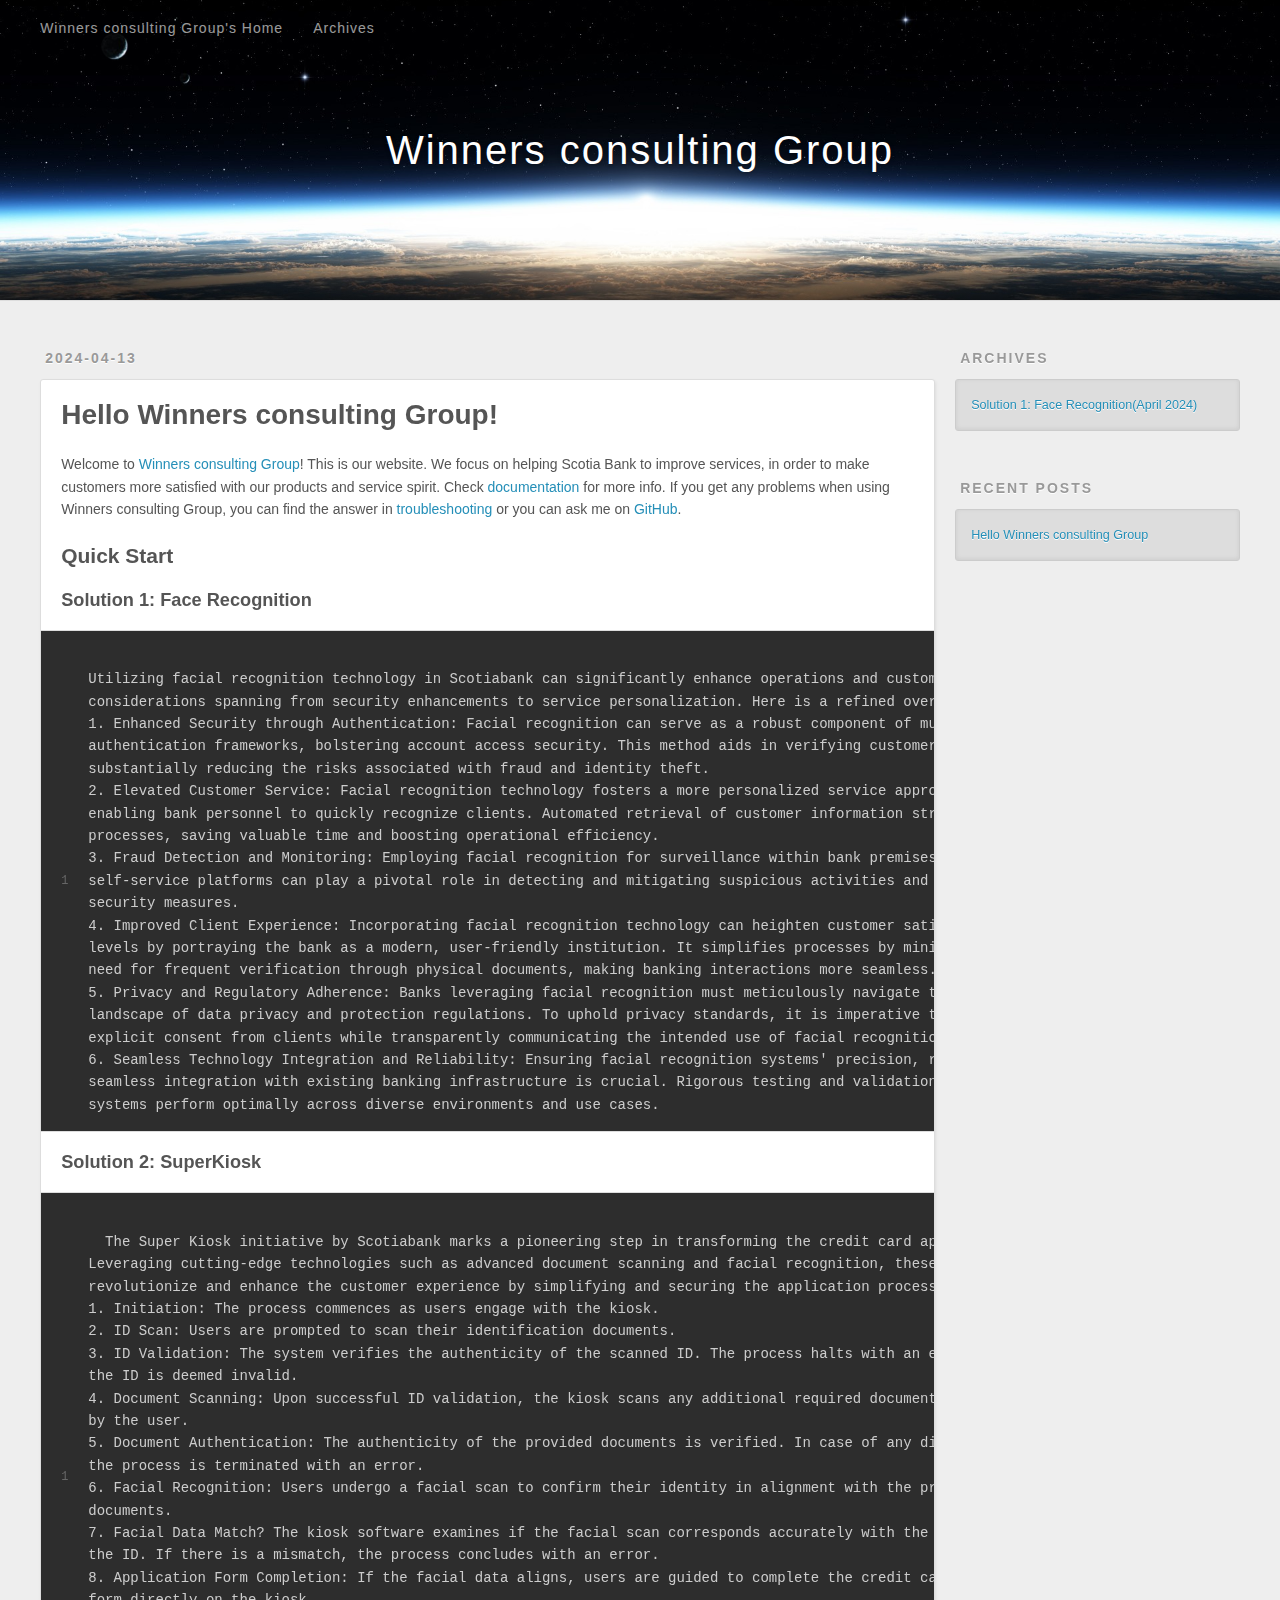
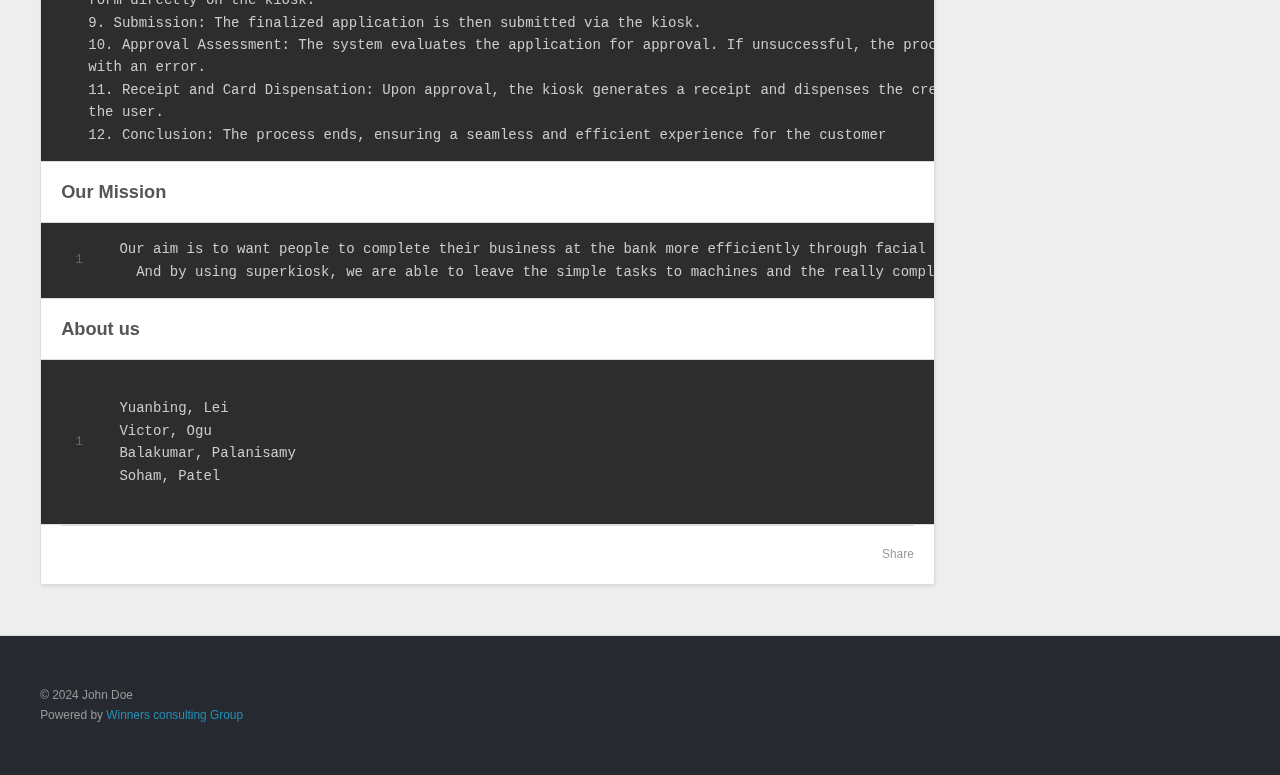
==== index.html @ 5eefa01f "Update index.html" ====
<!DOCTYPE html>
<html>
<head>
  <meta charset="utf-8">
  
  
  <title>Winners consulting Group</title>
  <meta name="viewport" content="width=device-width, initial-scale=1, shrink-to-fit=no">
  <meta property="og:type" content="website">
<meta property="og:title" content="Winners consulting Group">
<meta property="og:url" content="http://example.com/index.html">
<meta property="og:site_name" content="Winners consulting Group">
<meta property="og:locale" content="en_US">
<meta property="article:author" content="John Doe">
<meta name="twitter:card" content="summary">
  
    <link rel="alternate" href="/atom.xml" title="Winners consulting Group" type="application/atom+xml">
  
  
    <link rel="shortcut icon" href="/favicon.png">
  
  
  
<link rel="stylesheet" href="/css/style.css">

  
    
<link rel="stylesheet" href="/fancybox/jquery.fancybox.min.css">

  
  
<meta name="generator" content="Winners consulting Group 7.1.1"></head>

<body>
  <div id="container">
    <div id="wrap">
      <header id="header">
  <div id="banner"></div>
  <div id="header-outer" class="outer">
    <div id="header-title" class="inner">
      <h1 id="logo-wrap">
        <a href="/" id="logo">Winners consulting Group</a>
      </h1>
      
    </div>
    <div id="header-inner" class="inner">
      <nav id="main-nav">
        <a id="main-nav-toggle" class="nav-icon"><span class="fa fa-bars"></span></a>
        
          <a class="main-nav-link" href="/">Winners consulting Group's Home</a>
        
          <a class="main-nav-link" href="/archives">Archives</a>
        
      </nav>
      <nav id="sub-nav">
        
        
          <a class="nav-icon" href="/atom.xml" title="RSS Feed"><span class="fa fa-rss"></span></a>
        
        <a class="nav-icon nav-search-btn" title="Search"><span class="fa fa-search"></span></a>
      </nav>
      <div id="search-form-wrap">
        <form action="//google.com/search" method="get" accept-charset="UTF-8" class="search-form"><input type="search" name="q" class="search-form-input" placeholder="Search"><button type="submit" class="search-form-submit">&#xF002;</button><input type="hidden" name="sitesearch" value="http://example.com"></form>
      </div>
    </div>
  </div>
</header>

      <div class="outer">
        <section id="main">
  
    <article id="post-hello-world" class="h-entry article article-type-post" itemprop="blogPost" itemscope itemtype="https://schema.org/BlogPosting">
  <div class="article-meta">
    <a href="/2024/04/13/hello-world/" class="article-date">
  <time class="dt-published" datetime="2024-04-13T17:22:20.834Z" itemprop="datePublished">2024-04-13</time>
</a>
    
  </div>
  <div class="article-inner">
    
    
      <header class="article-header">
        
  
    <h1 itemprop="name">
      <a class="p-name article-title" href="/2024/04/13/hello-world/">Hello Winners consulting Group!</a>
    </h1>
  

      </header>
    
    <div class="e-content article-entry" itemprop="articleBody">
      
        <p>Welcome to <a target="_blank" rel="noopener" href="https://Winners consulting Group.io/">Winners consulting Group</a>! This is our website. We focus on helping Scotia Bank to improve services, 
          in order to make customers more satisfied with our products and service spirit. Check 
          <a target="_blank" rel="noopener" href="https://Winners consulting Group.io/docs/">documentation</a> for more info. If you get any problems when using Winners consulting Group, you can find the answer in 
          <a target="_blank" rel="noopener" href="https://Winners consulting Group.io/docs/troubleshooting.html">troubleshooting</a> or you can ask me on 
          <a target="_blank" rel="noopener" href="https://github.com/Winners consulting Groupjs/Winners consulting Group/issues">GitHub</a>.</p>
<h2 id="Quick-Start"><a href="#Quick-Start" class="headerlink" title="Quick Start"></a>Quick Start</h2><h3 id="Create-a-new-post"><a href="#Create-a-new-post" class="headerlink" title="Create a new post">
  
</a>Solution 1: Face Recognition </h3><figure class="highlight bash"><table><tr><td class="gutter"><pre><span class="line">1</span><br></pre></td><td class="code"><pre><span class="line">
Utilizing facial recognition technology in Scotiabank can significantly enhance operations and customer experience, with
considerations spanning from security enhancements to service personalization. Here is a refined overview:
1. Enhanced Security through Authentication: Facial recognition can serve as a robust component of multi-factor
authentication frameworks, bolstering account access security. This method aids in verifying customer identities,
substantially reducing the risks associated with fraud and identity theft.
2. Elevated Customer Service: Facial recognition technology fosters a more personalized service approach by
enabling bank personnel to quickly recognize clients. Automated retrieval of customer information streamlines
processes, saving valuable time and boosting operational efficiency.
3. Fraud Detection and Monitoring: Employing facial recognition for surveillance within bank premises or across
self-service platforms can play a pivotal role in detecting and mitigating suspicious activities and enhancing
security measures.
4. Improved Client Experience: Incorporating facial recognition technology can heighten customer satisfaction
levels by portraying the bank as a modern, user-friendly institution. It simplifies processes by minimizing the
need for frequent verification through physical documents, making banking interactions more seamless.
5. Privacy and Regulatory Adherence: Banks leveraging facial recognition must meticulously navigate the complex
landscape of data privacy and protection regulations. To uphold privacy standards, it is imperative to secure
explicit consent from clients while transparently communicating the intended use of facial recognition data.
6. Seamless Technology Integration and Reliability: Ensuring facial recognition systems' precision, reliability, and
seamless integration with existing banking infrastructure is crucial. Rigorous testing and validation ensure these
systems perform optimally across diverse environments and use cases. <span class="string"></span></span><br></pre></td></tr></table></figure>


      

 <!-- <p>More info: <a target="_blank" rel="noopener" href="https://Winners consulting Group.io/docs/writing.html">Writing</a></p> -->
      
<h3 id="Run-server"><a href="#Run-server" class="headerlink" title="Run server"></a>Solution 2: SuperKiosk </h3><figure class="highlight bash"><table><tr><td class="gutter"><pre><span class="line">1</span><br></pre></td><td class="code"><pre>
  
  <span class="line">The Super Kiosk initiative by Scotiabank marks a pioneering step in transforming the credit card application process.
Leveraging cutting-edge technologies such as advanced document scanning and facial recognition, these kiosks aim to
revolutionize and enhance the customer experience by simplifying and securing the application process.
1. Initiation: The process commences as users engage with the kiosk.
2. ID Scan: Users are prompted to scan their identification documents.
3. ID Validation: The system verifies the authenticity of the scanned ID. The process halts with an error message if
the ID is deemed invalid.
4. Document Scanning: Upon successful ID validation, the kiosk scans any additional required documents provided
by the user.
5. Document Authentication: The authenticity of the provided documents is verified. In case of any discrepancies,
the process is terminated with an error.
6. Facial Recognition: Users undergo a facial scan to confirm their identity in alignment with the provided ID
documents.
7. Facial Data Match? The kiosk software examines if the facial scan corresponds accurately with the facial data on
the ID. If there is a mismatch, the process concludes with an error.
8. Application Form Completion: If the facial data aligns, users are guided to complete the credit card application
form directly on the kiosk.
9. Submission: The finalized application is then submitted via the kiosk.
10. Approval Assessment: The system evaluates the application for approval. If unsuccessful, the process terminates
with an error.
11. Receipt and Card Dispensation: Upon approval, the kiosk generates a receipt and dispenses the credit card to
the user.
12. Conclusion: The process ends, ensuring a seamless and efficient experience for the customer</span><br></pre></td></tr></table></figure>


 <!-- <p>More info: <a target="_blank" rel="noopener" href="https://Winners consulting Group.io/docs/server.html">Server</a></p> -->

      
<h3 id="Generate-static-files"><a href="#Generate-static-files" class="headerlink" title="Generate static files"></a>Our Mission</h3><figure class="highlight bash"><table><tr><td class="gutter"><pre>
  <span class="line">1</span><br></pre></td><td class="code"><pre>
  <span class="line">Our aim is to want people to complete their business at the bank more efficiently through facial recognition and reduce unnecessary proof time. 
    And by using superkiosk, we are able to leave the simple tasks to machines and the really complex or more important tasks to people.</span><br></pre></td></tr></table></figure>


 <!-- <p>More info: <a target="_blank" rel="noopener" href="https://Winners consulting Group.io/docs/generating.html">Generating</a></p> -->

      
<h3 id="Deploy-to-remote-sites"><a href="#Deploy-to-remote-sites" class="headerlink" title="Deploy to remote sites"></a>About us</h3><figure class="highlight bash"><table><tr><td class="gutter"><pre>
  <span class="line">1</span><br></pre></td><td class="code"><pre><span class="line">
  Yuanbing, Lei 
  Victor, Ogu
  Balakumar, Palanisamy
  Soham, Patel
</span><br></pre></td></tr></table></figure>



       <!-- <p>More info: <a target="_blank" rel="noopener" href="https://Winners consulting Group.io/docs/one-command-deployment.html">Deployment</a></p> -->

      
    </div>
    <footer class="article-footer">
      <a data-url="http://example.com/2024/04/13/hello-world/" data-id="cluyd8ok40000fgc9hwor9ohj" data-title="Hello Winners" class="article-share-link"><span class="fa fa-share">Share</span></a>
      
      
      
    </footer>
  </div>
  
</article>



  


</section>
        
          <aside id="sidebar">
  
    

  
    

  
    
  
    
  <div class="widget-wrap">
    <h3 class="widget-title">Archives</h3>
    <div class="widget">
      <ul class="archive-list"><li class="archive-list-item"><a class="archive-list-link" href="/archives/2024/04/">Solution 1: Face Recognition(April 2024)</a></li></ul>
    </div>
  </div>


  
    
  <div class="widget-wrap">
    <h3 class="widget-title">Recent Posts</h3>
    <div class="widget">
      <ul>
        
          <li>
            <a href="/2024/04/13/hello-world/">Hello Winners consulting Group</a>
          </li>
        
      </ul>
    </div>
  </div>

  
</aside>
        
      </div>
      <footer id="footer">
  
  <div class="outer">
    <div id="footer-info" class="inner">
      
      &copy; 2024 John Doe<br>
      Powered by <a href="https://Winners consulting Group.io/" target="_blank">Winners consulting Group</a>
    </div>
  </div>
</footer>

    </div>
    <nav id="mobile-nav">
  
    <a href="/" class="mobile-nav-link">Winners consulting Group's Home</a>
  
    <a href="/archives" class="mobile-nav-link">Archives</a>
  
</nav>
    


<script src="/js/jquery-3.6.4.min.js"></script>



  
<script src="/fancybox/jquery.fancybox.min.js"></script>




<script src="/js/script.js"></script>





  </div>
</body>
</html>
---- css/style.css ----
body {
  width: 100%;
}
body:before,
body:after {
  content: "";
  display: table;
}
body:after {
  clear: both;
}
html,
body,
div,
span,
applet,
object,
iframe,
h1,
h2,
h3,
h4,
h5,
h6,
p,
blockquote,
pre,
a,
abbr,
acronym,
address,
big,
cite,
code,
del,
dfn,
em,
img,
ins,
kbd,
q,
s,
samp,
small,
strike,
strong,
sub,
sup,
tt,
var,
dl,
dt,
dd,
ol,
ul,
li,
fieldset,
form,
label,
legend,
table,
caption,
tbody,
tfoot,
thead,
tr,
th,
td {
  margin: 0;
  padding: 0;
  border: 0;
  outline: 0;
  font-weight: inherit;
  font-style: inherit;
  font-family: inherit;
  font-size: 100%;
  vertical-align: baseline;
}
body {
  line-height: 1;
  color: #000;
  background: #fff;
}
ol,
ul {
  list-style: none;
}
table {
  border-collapse: separate;
  border-spacing: 0;
  vertical-align: middle;
}
caption,
th,
td {
  text-align: left;
  font-weight: normal;
  vertical-align: middle;
}
a img {
  border: none;
}
input,
button {
  margin: 0;
  padding: 0;
}
input::-moz-focus-inner,
button::-moz-focus-inner {
  border: 0;
  padding: 0;
}
html,
body,
#container {
  height: 100%;
}
body {
  background: #eee;
  font: 14px -apple-system, BlinkMacSystemFont, "Segoe UI", "Roboto", "Oxygen", "Ubuntu", "Cantarell", "Fira Sans", "Droid Sans", "Helvetica Neue", sans-serif;
  -webkit-text-size-adjust: 100%;
}
.outer {
  max-width: 1220px;
  margin: 0 auto;
  padding: 0 20px;
}
.outer:before,
.outer:after {
  content: "";
  display: table;
}
.outer:after {
  clear: both;
}
.inner {
  display: inline;
  float: left;
  width: 98.33333333333333%;
  margin: 0 0.833333333333333%;
}
.left,
.alignleft {
  float: left;
}
.right,
.alignright {
  float: right;
}
.clear {
  clear: both;
}
#container {
  position: relative;
}
.mobile-nav-on {
  overflow: hidden;
}
#wrap {
  height: 100%;
  width: 100%;
  position: absolute;
  top: 0;
  left: 0;
  -webkit-transition: 0.2s ease-out;
  -moz-transition: 0.2s ease-out;
  -ms-transition: 0.2s ease-out;
  transition: 0.2s ease-out;
  z-index: 1;
  background: #eee;
}
.mobile-nav-on #wrap {
  left: 280px;
}
@media screen and (min-width: 768px) {
  #main {
    display: inline;
    float: left;
    width: 73.33333333333333%;
    margin: 0 0.833333333333333%;
  }
}
.article-date,
.article-category-link,
.archive-year,
.widget-title {
  text-decoration: none;
  text-transform: uppercase;
  letter-spacing: 2px;
  color: #999;
  margin-bottom: 1em;
  margin-left: 5px;
  line-height: 1em;
  text-shadow: 0 1px #fff;
  font-weight: bold;
}
.article-inner,
.archive-article-inner {
  background: #fff;
  -webkit-box-shadow: 1px 2px 3px #ddd;
  box-shadow: 1px 2px 3px #ddd;
  border: 1px solid #ddd;
  border-radius: 3px;
}
.article-entry h1,
.widget h1 {
  font-size: 2em;
}
.article-entry h2,
.widget h2 {
  font-size: 1.5em;
}
.article-entry h3,
.widget h3 {
  font-size: 1.3em;
}
.article-entry h4,
.widget h4 {
  font-size: 1.2em;
}
.article-entry h5,
.widget h5 {
  font-size: 1em;
}
.article-entry h6,
.widget h6 {
  font-size: 1em;
  color: #999;
}
.article-entry hr,
.widget hr {
  border: 1px dashed #ddd;
}
.article-entry strong,
.widget strong {
  font-weight: bold;
}
.article-entry em,
.widget em,
.article-entry cite,
.widget cite {
  font-style: italic;
}
.article-entry sup,
.widget sup,
.article-entry sub,
.widget sub {
  font-size: 0.75em;
  line-height: 0;
  position: relative;
  vertical-align: baseline;
}
.article-entry sup,
.widget sup {
  top: -0.5em;
}
.article-entry sub,
.widget sub {
  bottom: -0.2em;
}
.article-entry small,
.widget small {
  font-size: 0.85em;
}
.article-entry acronym,
.widget acronym,
.article-entry abbr,
.widget abbr {
  border-bottom: 1px dotted;
}
.article-entry ul,
.widget ul,
.article-entry ol,
.widget ol,
.article-entry dl,
.widget dl {
  margin: 0 20px;
  line-height: 1.6em;
}
.article-entry ul ul,
.widget ul ul,
.article-entry ol ul,
.widget ol ul,
.article-entry ul ol,
.widget ul ol,
.article-entry ol ol,
.widget ol ol {
  margin-top: 0;
  margin-bottom: 0;
}
.article-entry ul,
.widget ul {
  list-style: disc;
}
.article-entry ol,
.widget ol {
  list-style: decimal;
}
.article-entry dt,
.widget dt {
  font-weight: bold;
}
#header {
  height: 300px;
  position: relative;
  border-bottom: 1px solid #ddd;
}
#header:before,
#header:after {
  content: "";
  position: absolute;
  left: 0;
  right: 0;
  height: 40px;
}
#header:before {
  top: 0;
  background: -webkit-linear-gradient(rgba(0,0,0,0.2), transparent);
  background: -moz-linear-gradient(rgba(0,0,0,0.2), transparent);
  background: -ms-linear-gradient(rgba(0,0,0,0.2), transparent);
  background: linear-gradient(rgba(0,0,0,0.2), transparent);
}
#header:after {
  bottom: 0;
  background: -webkit-linear-gradient(transparent, rgba(0,0,0,0.2));
  background: -moz-linear-gradient(transparent, rgba(0,0,0,0.2));
  background: -ms-linear-gradient(transparent, rgba(0,0,0,0.2));
  background: linear-gradient(transparent, rgba(0,0,0,0.2));
}
#header-outer {
  height: 100%;
  position: relative;
}
#header-inner {
  position: relative;
  overflow: hidden;
}
#banner {
  position: absolute;
  top: 0;
  left: 0;
  width: 100%;
  height: 100%;
  background: url("images/banner.jpg") center #000;
  background-size: cover;
  z-index: -1;
}
#header-title {
  text-align: center;
  height: 40px;
  position: absolute;
  top: 50%;
  left: 0;
  margin-top: -20px;
}
#logo,
#subtitle {
  text-decoration: none;
  color: #fff;
  font-weight: 300;
  text-shadow: 0 1px 4px rgba(0,0,0,0.3);
}
#logo {
  font-size: 40px;
  line-height: 40px;
  letter-spacing: 2px;
}
#subtitle {
  font-size: 16px;
  line-height: 16px;
  letter-spacing: 1px;
}
#subtitle-wrap {
  margin-top: 16px;
}
#main-nav {
  float: left;
  margin-left: -15px;
}
.nav-icon,
.main-nav-link {
  float: left;
  color: #fff;
  opacity: 0.6;
  text-decoration: none;
  text-shadow: 0 1px rgba(0,0,0,0.2);
  -webkit-transition: opacity 0.2s;
  -moz-transition: opacity 0.2s;
  -ms-transition: opacity 0.2s;
  transition: opacity 0.2s;
  display: block;
  padding: 20px 15px;
}
.nav-icon:hover,
.main-nav-link:hover {
  opacity: 1;
}
.nav-icon {
  text-align: center;
  font-size: 14px;
  width: 14px;
  height: 14px;
  padding: 20px 15px;
  position: relative;
  cursor: pointer;
}
.main-nav-link {
  font-weight: 300;
  letter-spacing: 1px;
}
@media screen and (max-width: 479px) {
  .main-nav-link {
    display: none;
  }
}
#main-nav-toggle {
  display: none;
}
@media screen and (max-width: 479px) {
  #main-nav-toggle {
    display: block;
  }
}
#sub-nav {
  float: right;
  margin-right: -15px;
}
#search-form-wrap {
  position: absolute;
  top: 15px;
  width: 150px;
  height: 30px;
  right: -150px;
  opacity: 0;
  -webkit-transition: 0.2s ease-out;
  -moz-transition: 0.2s ease-out;
  -ms-transition: 0.2s ease-out;
  transition: 0.2s ease-out;
}
#search-form-wrap.on {
  opacity: 1;
  right: 0;
}
@media screen and (max-width: 479px) {
  #search-form-wrap {
    width: 100%;
    right: -100%;
  }
}
.search-form {
  position: absolute;
  top: 0;
  left: 0;
  right: 0;
  background: #fff;
  padding: 5px 15px;
  border-radius: 15px;
  -webkit-box-shadow: 0 0 10px rgba(0,0,0,0.3);
  box-shadow: 0 0 10px rgba(0,0,0,0.3);
}
.search-form-input {
  border: none;
  background: none;
  color: #555;
  width: 100%;
  font: 13px -apple-system, BlinkMacSystemFont, "Segoe UI", "Roboto", "Oxygen", "Ubuntu", "Cantarell", "Fira Sans", "Droid Sans", "Helvetica Neue", sans-serif;
  outline: none;
}
.search-form-input::-webkit-search-results-decoration,
.search-form-input::-webkit-search-cancel-button {
  -webkit-appearance: none;
}
.search-form-submit {
  position: absolute;
  top: 50%;
  right: 10px;
  margin-top: -7px;
  font: 13px ForkAwesome;
  border: none;
  background: none;
  color: #bbb;
  cursor: pointer;
}
.search-form-submit:hover,
.search-form-submit:focus {
  color: #777;
}
.article {
  margin: 50px 0;
}
.article-inner {
  overflow: hidden;
}
.article-meta:before,
.article-meta:after {
  content: "";
  display: table;
}
.article-meta:after {
  clear: both;
}
.article-date {
  float: left;
}
.article-category {
  float: left;
  line-height: 1em;
  color: #ccc;
  text-shadow: 0 1px #fff;
  margin-left: 8px;
}
.article-category:before {
  content: "\2022";
}
.article-category-link {
  margin: 0 12px 1em;
}
.article-header {
  padding: 20px 20px 0;
}
.article-title {
  text-decoration: none;
  font-size: 2em;
  font-weight: bold;
  color: #555;
  line-height: 1.1em;
  -webkit-transition: color 0.2s;
  -moz-transition: color 0.2s;
  -ms-transition: color 0.2s;
  transition: color 0.2s;
}
a.article-title:hover {
  color: #258fb8;
}
.article-entry {
  color: #555;
  padding: 0 20px;
}
.article-entry:before,
.article-entry:after {
  content: "";
  display: table;
}
.article-entry:after {
  clear: both;
}
.article-entry p,
.article-entry table {
  line-height: 1.6em;
  margin: 1.6em 0;
}
.article-entry h1,
.article-entry h2,
.article-entry h3,
.article-entry h4,
.article-entry h5,
.article-entry h6 {
  font-weight: bold;
}
.article-entry h1,
.article-entry h2,
.article-entry h3,
.article-entry h4,
.article-entry h5,
.article-entry h6 {
  line-height: 1.1em;
  margin: 1.1em 0;
}
.article-entry a {
  color: #258fb8;
  text-decoration: none;
}
.article-entry a:hover {
  text-decoration: underline;
}
.article-entry ul,
.article-entry ol,
.article-entry dl {
  margin-top: 1.6em;
  margin-bottom: 1.6em;
}
.article-entry img,
.article-entry video {
  max-width: 100%;
  height: auto;
  display: block;
  margin: auto;
}
.article-entry iframe {
  border: none;
}
.article-entry table {
  width: 100%;
  border-collapse: collapse;
  border-spacing: 0;
}
.article-entry th {
  font-weight: bold;
  border-bottom: 3px solid #ddd;
  padding-bottom: 0.5em;
}
.article-entry td {
  border-bottom: 1px solid #ddd;
  padding: 10px 0;
}
.article-entry blockquote {
  font-family: Georgia, "Times New Roman", serif;
  margin: 1.6em 20px;
  text-align: center;
}
.article-entry blockquote footer {
  font-size: 14px;
  margin: 1.6em 0;
  font-family: -apple-system, BlinkMacSystemFont, "Segoe UI", "Roboto", "Oxygen", "Ubuntu", "Cantarell", "Fira Sans", "Droid Sans", "Helvetica Neue", sans-serif;
}
.article-entry blockquote footer cite:before {
  content: "—";
  padding: 0 0.5em;
}
.article-entry .pullquote {
  text-align: left;
  width: 45%;
  margin: 0;
}
.article-entry .pullquote.left {
  margin-left: 0.5em;
  margin-right: 1em;
}
.article-entry .pullquote.right {
  margin-right: 0.5em;
  margin-left: 1em;
}
.article-entry .caption {
  color: #999;
  display: block;
  font-size: 0.9em;
  margin-top: 0.5em;
  position: relative;
  text-align: center;
}
.article-entry .video-container {
  position: relative;
  padding-top: 56.25%;
  height: 0;
  overflow: hidden;
}
.article-entry .video-container iframe,
.article-entry .video-container object,
.article-entry .video-container embed {
  position: absolute;
  top: 0;
  left: 0;
  width: 100%;
  height: 100%;
  margin-top: 0;
}
.article-more-link a {
  display: inline-block;
  line-height: 1em;
  padding: 6px 15px;
  border-radius: 15px;
  background: #eee;
  color: #999;
  text-shadow: 0 1px #fff;
  text-decoration: none;
}
.article-more-link a:hover {
  background: #258fb8;
  color: #fff;
  text-decoration: none;
  text-shadow: 0 1px #1e7293;
}
.article-footer {
  font-size: 0.85em;
  line-height: 1.6em;
  border-top: 1px solid #ddd;
  padding-top: 1.6em;
  margin: 0 20px 20px;
}
.article-footer:before,
.article-footer:after {
  content: "";
  display: table;
}
.article-footer:after {
  clear: both;
}
.article-footer a {
  color: #999;
  text-decoration: none;
}
.article-footer a:hover {
  color: #555;
}
.article-tag-list-item {
  float: left;
  margin-right: 10px;
}
.article-tag-list-link:before {
  content: "#";
}
.article-comment-link {
  float: right;
}
.article-comment-link:before {
  padding-right: 8px;
}
.article-share-link {
  cursor: pointer;
  float: right;
  margin-left: 20px;
}
.article-share-link:before {
  padding-right: 6px;
}
#article-nav {
  position: relative;
}
#article-nav:before,
#article-nav:after {
  content: "";
  display: table;
}
#article-nav:after {
  clear: both;
}
@media screen and (min-width: 768px) {
  #article-nav {
    margin: 50px 0;
  }
  #article-nav:before {
    width: 8px;
    height: 8px;
    position: absolute;
    top: 50%;
    left: 50%;
    margin-top: -4px;
    margin-left: -4px;
    content: "";
    border-radius: 50%;
    background: #ddd;
    -webkit-box-shadow: 0 1px 2px #fff;
    box-shadow: 0 1px 2px #fff;
  }
}
.article-nav-link-wrap {
  text-decoration: none;
  text-shadow: 0 1px #fff;
  color: #999;
  -webkit-box-sizing: border-box;
  -moz-box-sizing: border-box;
  box-sizing: border-box;
  margin-top: 50px;
  text-align: center;
  display: block;
}
.article-nav-link-wrap:hover {
  color: #555;
}
@media screen and (min-width: 768px) {
  .article-nav-link-wrap {
    width: 50%;
    margin-top: 0;
  }
}
@media screen and (min-width: 768px) {
  #article-nav-newer {
    float: left;
    text-align: right;
    padding-right: 20px;
  }
}
@media screen and (min-width: 768px) {
  #article-nav-older {
    float: right;
    text-align: left;
    padding-left: 20px;
  }
}
.article-nav-caption {
  text-transform: uppercase;
  letter-spacing: 2px;
  color: #ddd;
  line-height: 1em;
  font-weight: bold;
}
#article-nav-newer .article-nav-caption {
  margin-right: -2px;
}
.article-nav-title {
  font-size: 0.85em;
  line-height: 1.6em;
  margin-top: 0.5em;
}
.article-share-box {
  position: absolute;
  display: none;
  background: #fff;
  -webkit-box-shadow: 1px 2px 10px rgba(0,0,0,0.2);
  box-shadow: 1px 2px 10px rgba(0,0,0,0.2);
  border-radius: 3px;
  margin-left: -145px;
  overflow: hidden;
  z-index: 1;
}
.article-share-box.on {
  display: block;
}
.article-share-input {
  width: 100%;
  background: none;
  -webkit-box-sizing: border-box;
  -moz-box-sizing: border-box;
  box-sizing: border-box;
  font: 14px -apple-system, BlinkMacSystemFont, "Segoe UI", "Roboto", "Oxygen", "Ubuntu", "Cantarell", "Fira Sans", "Droid Sans", "Helvetica Neue", sans-serif;
  padding: 0 15px;
  color: #555;
  outline: none;
  border: 1px solid #ddd;
  border-radius: 3px 3px 0 0;
  height: 36px;
  line-height: 36px;
}
.article-share-links {
  background: #eee;
}
.article-share-links:before,
.article-share-links:after {
  content: "";
  display: table;
}
.article-share-links:after {
  clear: both;
}
.article-share-twitter,
.article-share-facebook,
.article-share-pinterest,
.article-share-linkedin {
  width: 50px;
  height: 36px;
  display: block;
  float: left;
  position: relative;
  color: #999;
  text-shadow: 0 1px #fff;
}
.article-share-twitter:before,
.article-share-facebook:before,
.article-share-pinterest:before,
.article-share-linkedin:before {
  font-size: 20px;
  width: 20px;
  height: 20px;
  position: absolute;
  top: 50%;
  left: 50%;
  margin-top: -10px;
  margin-left: -10px;
  text-align: center;
}
.article-share-twitter:hover,
.article-share-facebook:hover,
.article-share-pinterest:hover,
.article-share-linkedin:hover {
  color: #fff;
}
.article-share-twitter:hover {
  background: #00aced;
  text-shadow: 0 1px #008abe;
}
.article-share-facebook:hover {
  background: #3b5998;
  text-shadow: 0 1px #2f477a;
}
.article-share-pinterest:hover {
  background: #cb2027;
  text-shadow: 0 1px #a21a1f;
}
.article-share-linkedin:hover {
  background: #0077b5;
  text-shadow: 0 1px #005f91;
}
.article-gallery {
  background: #000;
  position: relative;
}
.article-gallery-photos {
  position: relative;
  overflow: hidden;
}
.article-gallery-img {
  display: none;
  max-width: 100%;
}
.article-gallery-img:first-child {
  display: block;
}
.article-gallery-img.loaded {
  position: absolute;
  display: block;
}
.article-gallery-img img {
  display: block;
  max-width: 100%;
  margin: 0 auto;
}
#comments {
  background: #fff;
  -webkit-box-shadow: 1px 2px 3px #ddd;
  box-shadow: 1px 2px 3px #ddd;
  padding: 20px;
  border: 1px solid #ddd;
  border-radius: 3px;
  margin: 50px 0;
}
#comments a {
  color: #258fb8;
}
.archives-wrap {
  margin: 50px 0;
}
.archives:before,
.archives:after {
  content: "";
  display: table;
}
.archives:after {
  clear: both;
}
.archive-year-wrap {
  margin-bottom: 1em;
}
.archives {
  -webkit-column-gap: 10px;
  -moz-column-gap: 10px;
  column-gap: 10px;
}
@media screen and (min-width: 480px) and (max-width: 767px) {
  .archives {
    -webkit-column-count: 2;
    -moz-column-count: 2;
    column-count: 2;
  }
}
@media screen and (min-width: 768px) {
  .archives {
    -webkit-column-count: 3;
    -moz-column-count: 3;
    column-count: 3;
  }
}
.archive-article {
  -webkit-column-break-inside: avoid;
  page-break-inside: avoid;
  overflow: hidden;
  break-inside: avoid-column;
}
.archive-article-inner {
  padding: 10px;
  margin-bottom: 15px;
}
.archive-article-title {
  text-decoration: none;
  font-weight: bold;
  color: #555;
  -webkit-transition: color 0.2s;
  -moz-transition: color 0.2s;
  -ms-transition: color 0.2s;
  transition: color 0.2s;
  line-height: 1.6em;
}
.archive-article-title:hover {
  color: #258fb8;
}
.archive-article-footer {
  margin-top: 1em;
}
.archive-article-date {
  color: #999;
  text-decoration: none;
  font-size: 0.85em;
  line-height: 1em;
  margin-bottom: 0.5em;
  display: block;
}
#page-nav {
  margin: 50px auto;
  background: #fff;
  -webkit-box-shadow: 1px 2px 3px #ddd;
  box-shadow: 1px 2px 3px #ddd;
  border: 1px solid #ddd;
  border-radius: 3px;
  text-align: center;
  color: #999;
  overflow: hidden;
}
#page-nav:before,
#page-nav:after {
  content: "";
  display: table;
}
#page-nav:after {
  clear: both;
}
#page-nav a,
#page-nav span {
  padding: 10px 20px;
  line-height: 1;
  height: 2ex;
}
#page-nav a {
  color: #999;
  text-decoration: none;
}
#page-nav a:hover {
  background: #999;
  color: #fff;
}
#page-nav .prev {
  float: left;
}
#page-nav .next {
  float: right;
}
#page-nav .page-number {
  display: inline-block;
}
@media screen and (max-width: 479px) {
  #page-nav .page-number {
    display: none;
  }
}
#page-nav .current {
  color: #555;
  font-weight: bold;
}
#page-nav .space {
  color: #ddd;
}
#footer {
  background: #262a30;
  padding: 50px 0;
  border-top: 1px solid #ddd;
  color: #999;
}
#footer a {
  color: #258fb8;
  text-decoration: none;
}
#footer a:hover {
  text-decoration: underline;
}
#footer-info {
  line-height: 1.6em;
  font-size: 0.85em;
}
.article-entry pre,
.article-entry .highlight {
  background: #2d2d2d;
  margin: 0 -20px;
  padding: 15px 20px;
  border-style: solid;
  border-color: #ddd;
  border-width: 1px 0;
  overflow: auto;
  color: #ccc;
  line-height: 22.400000000000002px;
}
.article-entry .highlight .gutter pre,
.article-entry .gist .gist-file .gist-data .line-numbers {
  color: #666;
  font-size: 0.85em;
}
.article-entry pre,
.article-entry code {
  font-family: "Source Code Pro", Consolas, Monaco, Menlo, Consolas, monospace;
}
.article-entry code {
  background: #eee;
  text-shadow: 0 1px #fff;
  padding: 0 0.3em;
}
.article-entry pre code {
  background: none;
  text-shadow: none;
  padding: 0;
}
.article-entry .highlight pre {
  border: none;
  margin: 0;
  padding: 0;
}
.article-entry .highlight table {
  margin: 0;
  width: auto;
}
.article-entry .highlight td {
  border: none;
  padding: 0;
}
.article-entry .highlight figcaption {
  font-size: 0.85em;
  color: #999;
  line-height: 1em;
  margin-bottom: 1em;
}
.article-entry .highlight figcaption:before,
.article-entry .highlight figcaption:after {
  content: "";
  display: table;
}
.article-entry .highlight figcaption:after {
  clear: both;
}
.article-entry .highlight figcaption a {
  float: right;
}
.article-entry .highlight .gutter {
  -moz-user-select: none;
  -ms-user-select: none;
  -webkit-user-select: none;
  -webkit-user-select: none;
  -moz-user-select: none;
  -ms-user-select: none;
  user-select: none;
}
.article-entry .highlight .gutter pre {
  text-align: right;
  padding-right: 20px;
}
.article-entry .highlight .line {
  height: 22.400000000000002px;
}
.article-entry .highlight .line.marked {
  background: #515151;
}
.article-entry .gist {
  margin: 0 -20px;
  border-style: solid;
  border-color: #ddd;
  border-width: 1px 0;
  background: #2d2d2d;
  padding: 15px 20px 15px 0;
}
.article-entry .gist .gist-file {
  border: none;
  font-family: "Source Code Pro", Consolas, Monaco, Menlo, Consolas, monospace;
  margin: 0;
}
.article-entry .gist .gist-file .gist-data {
  background: none;
  border: none;
}
.article-entry .gist .gist-file .gist-data .line-numbers {
  background: none;
  border: none;
  padding: 0 20px 0 0;
}
.article-entry .gist .gist-file .gist-data .line-data {
  padding: 0 !important;
}
.article-entry .gist .gist-file .highlight {
  margin: 0;
  padding: 0;
  border: none;
}
.article-entry .gist .gist-file .gist-meta {
  background: #2d2d2d;
  color: #999;
  font: 0.85em -apple-system, BlinkMacSystemFont, "Segoe UI", "Roboto", "Oxygen", "Ubuntu", "Cantarell", "Fira Sans", "Droid Sans", "Helvetica Neue", sans-serif;
  text-shadow: 0 0;
  padding: 0;
  margin-top: 1em;
  margin-left: 20px;
}
.article-entry .gist .gist-file .gist-meta a {
  color: #258fb8;
  font-weight: normal;
}
.article-entry .gist .gist-file .gist-meta a:hover {
  text-decoration: underline;
}
pre .comment,
pre .title {
  color: #999;
}
pre .variable,
pre .attribute,
pre .tag,
pre .regexp,
pre .ruby .constant,
pre .xml .tag .title,
pre .xml .pi,
pre .xml .doctype,
pre .html .doctype,
pre .css .id,
pre .css .class,
pre .css .pseudo {
  color: #f2777a;
}
pre .number,
pre .preprocessor,
pre .built_in,
pre .literal,
pre .params,
pre .constant {
  color: #f99157;
}
pre .class,
pre .ruby .class .title,
pre .css .rules .attribute {
  color: #9c9;
}
pre .string,
pre .value,
pre .inheritance,
pre .header,
pre .ruby .symbol,
pre .xml .cdata {
  color: #9c9;
}
pre .css .hexcolor {
  color: #6cc;
}
pre .function,
pre .python .decorator,
pre .python .title,
pre .ruby .function .title,
pre .ruby .title .keyword,
pre .perl .sub,
pre .javascript .title,
pre .coffeescript .title {
  color: #69c;
}
pre .keyword,
pre .javascript .function {
  color: #c9c;
}
@media screen and (max-width: 479px) {
  #mobile-nav {
    position: absolute;
    top: 0;
    left: 0;
    width: 280px;
    height: 100%;
    background: #191919;
    border-right: 1px solid #fff;
  }
}
@media screen and (max-width: 479px) {
  .mobile-nav-link {
    display: block;
    color: #999;
    text-decoration: none;
    padding: 15px 20px;
    font-weight: bold;
  }
  .mobile-nav-link:hover {
    color: #fff;
  }
}
@media screen and (min-width: 768px) {
  #sidebar {
    display: inline;
    float: left;
    width: 23.333333333333332%;
    margin: 0 0.833333333333333%;
  }
}
.widget-wrap {
  margin: 50px 0;
}
.widget {
  color: #777;
  text-shadow: 0 1px #fff;
  background: #ddd;
  -webkit-box-shadow: 0 -1px 4px #ccc inset;
  box-shadow: 0 -1px 4px #ccc inset;
  border: 1px solid #ccc;
  padding: 15px;
  border-radius: 3px;
}
.widget a {
  color: #258fb8;
  text-decoration: none;
}
.widget a:hover {
  text-decoration: underline;
}
.widget ul ul,
.widget ol ul,
.widget dl ul,
.widget ul ol,
.widget ol ol,
.widget dl ol,
.widget ul dl,
.widget ol dl,
.widget dl dl {
  margin-left: 15px;
  list-style: disc;
}
.widget {
  line-height: 1.6em;
  word-wrap: break-word;
  font-size: 0.9em;
}
.widget ul,
.widget ol {
  list-style: none;
  margin: 0;
}
.widget ul ul,
.widget ol ul,
.widget ul ol,
.widget ol ol {
  margin: 0 20px;
}
.widget ul ul,
.widget ol ul {
  list-style: disc;
}
.widget ul ol,
.widget ol ol {
  list-style: decimal;
}
.category-list-count,
.tag-list-count,
.archive-list-count {
  padding-left: 5px;
  color: #999;
  font-size: 0.85em;
}
.category-list-count:before,
.tag-list-count:before,
.archive-list-count:before {
  content: "(";
}
.category-list-count:after,
.tag-list-count:after,
.archive-list-count:after {
  content: ")";
}
.tagcloud a {
  margin-right: 5px;
  display: inline-block;
}
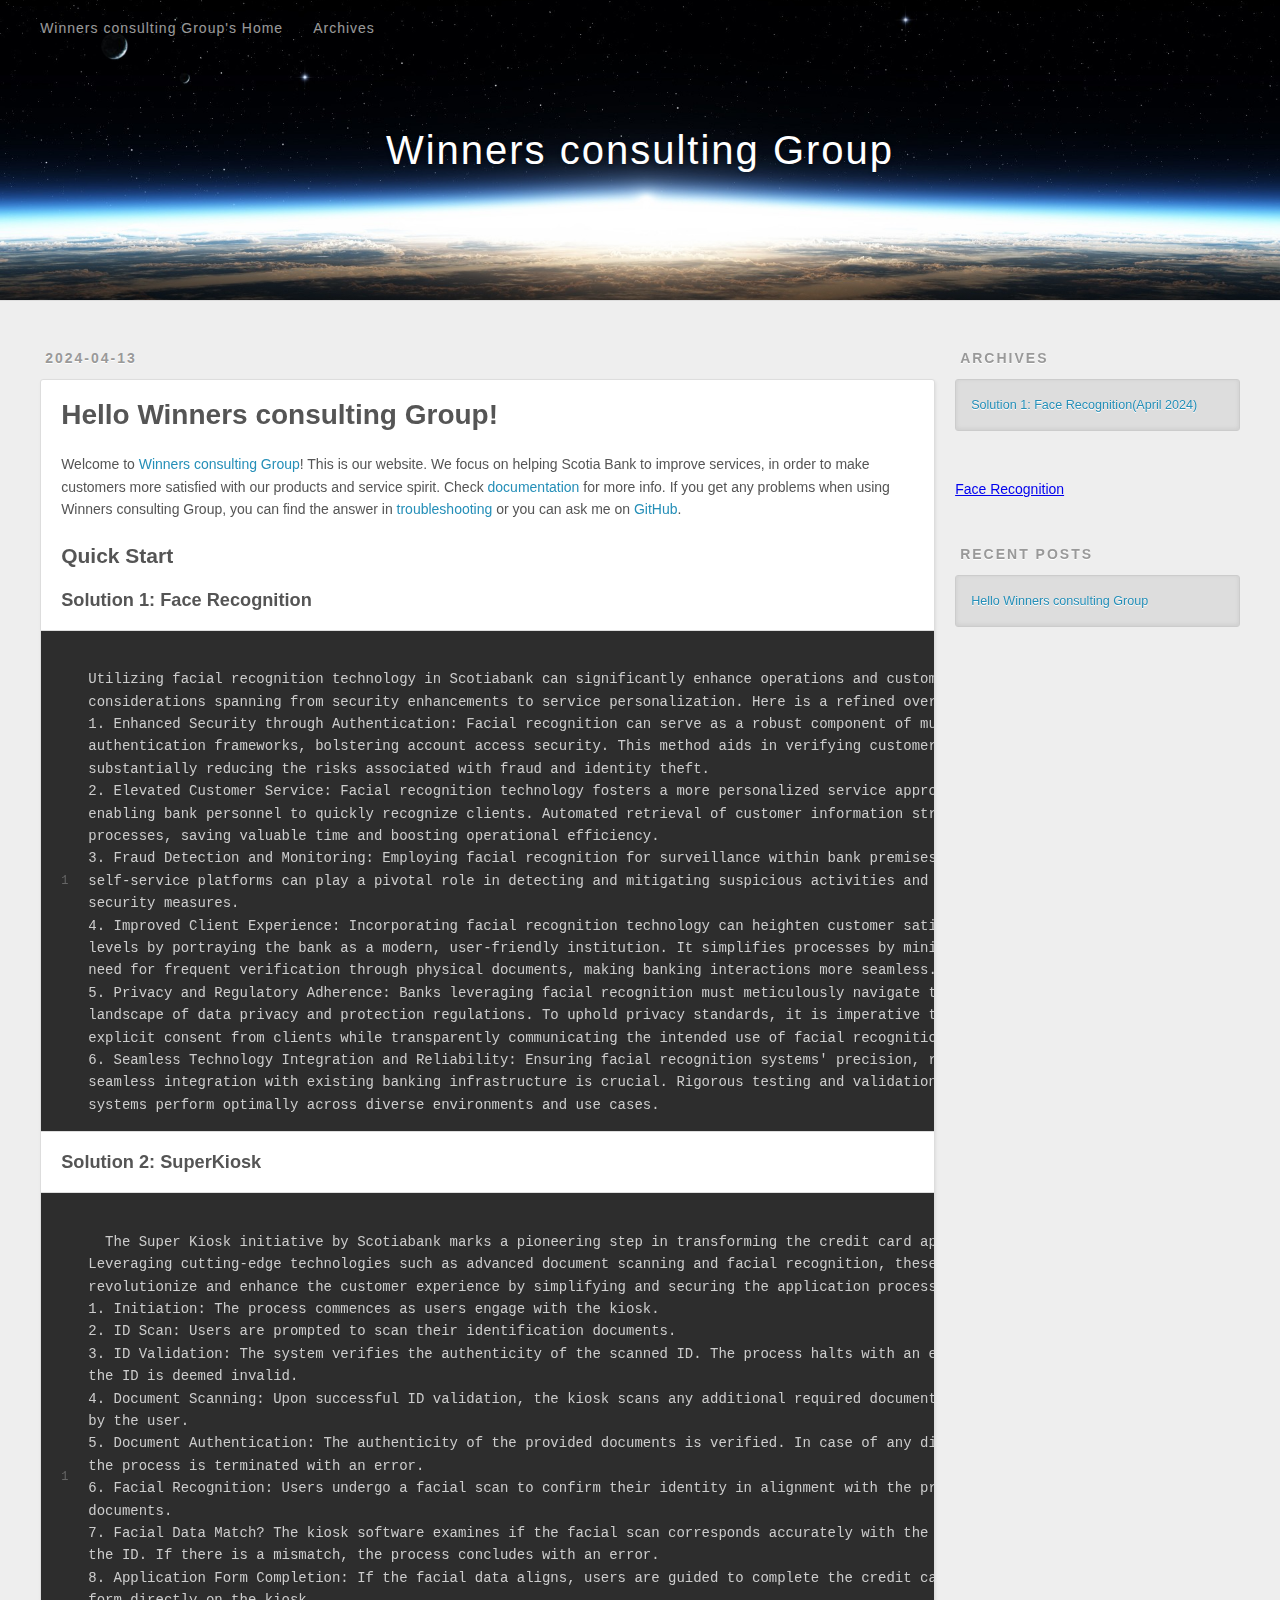
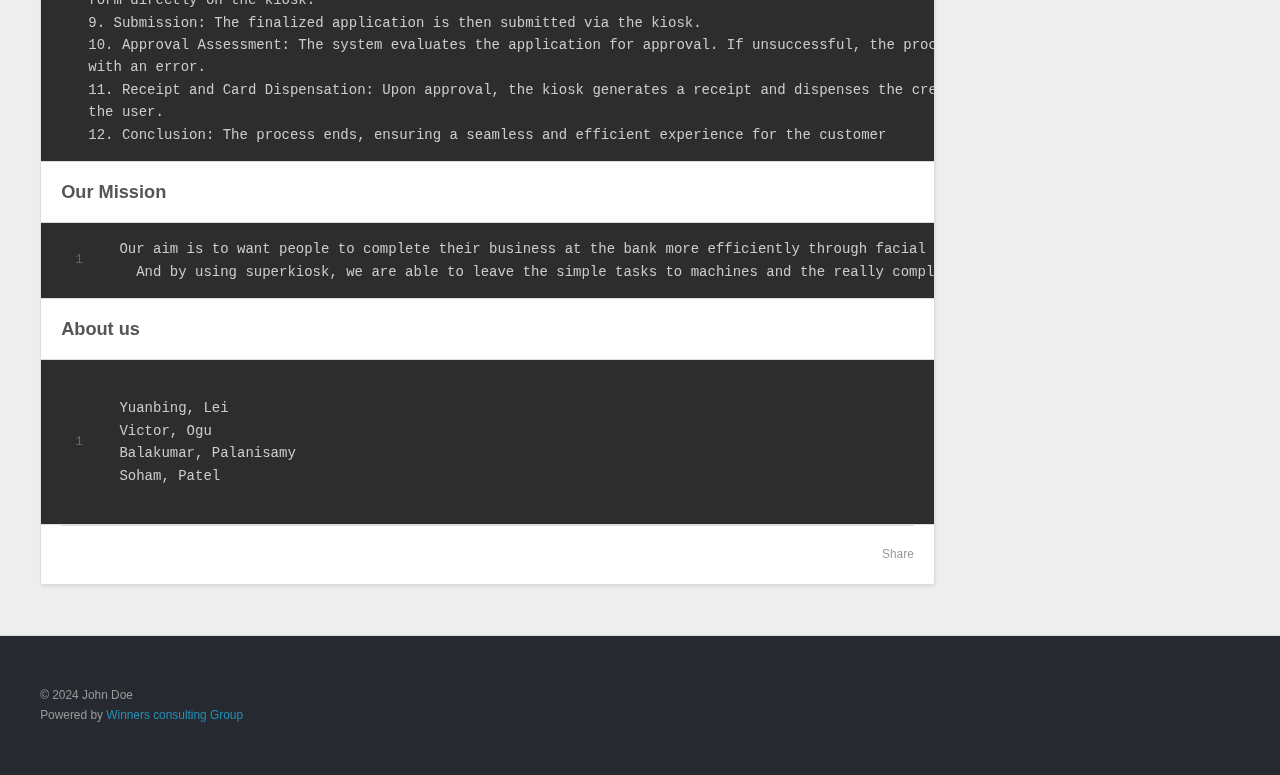
==== commit e40e7e6e: "Update index.html" ====
--- a/index.html
+++ b/index.html
@@ -4,7 +4,7 @@
   <meta charset="utf-8">
   
   
-  <title>Winners consulting Group</title>
+  <title>Winners Consulting Group</title>
   <meta name="viewport" content="width=device-width, initial-scale=1, shrink-to-fit=no">
   <meta property="og:type" content="website">
 <meta property="og:title" content="Winners consulting Group">
@@ -214,6 +214,10 @@
   </div>
 
 
+
+            
+<a href="https://justadudewhohacks.github.io/face-api.js/face_recognition/">Face Recognition</a>
+
   
     
   <div class="widget-wrap">
--- a/css/style.css
+++ b/css/style.css
@@ -1344,3 +1344,35 @@
   margin-right: 5px;
   display: inline-block;
 }
+
+
+
+
+
+
+
+
+.solution-description {
+  margin-bottom: 20px;
+}
+
+.solution-description h2 {
+  font-size: 24px;
+  margin-bottom: 10px;
+}
+
+.solution-description a {
+  font-weight: bold;
+  color: #007bff;
+  text-decoration: none;
+}
+
+.solution-text {
+  font-size: 16px;
+  line-height: 1.5;
+}
+
+.solution-text ul {
+  list-style-type: disc;
+  margin-left: 20px;
+}
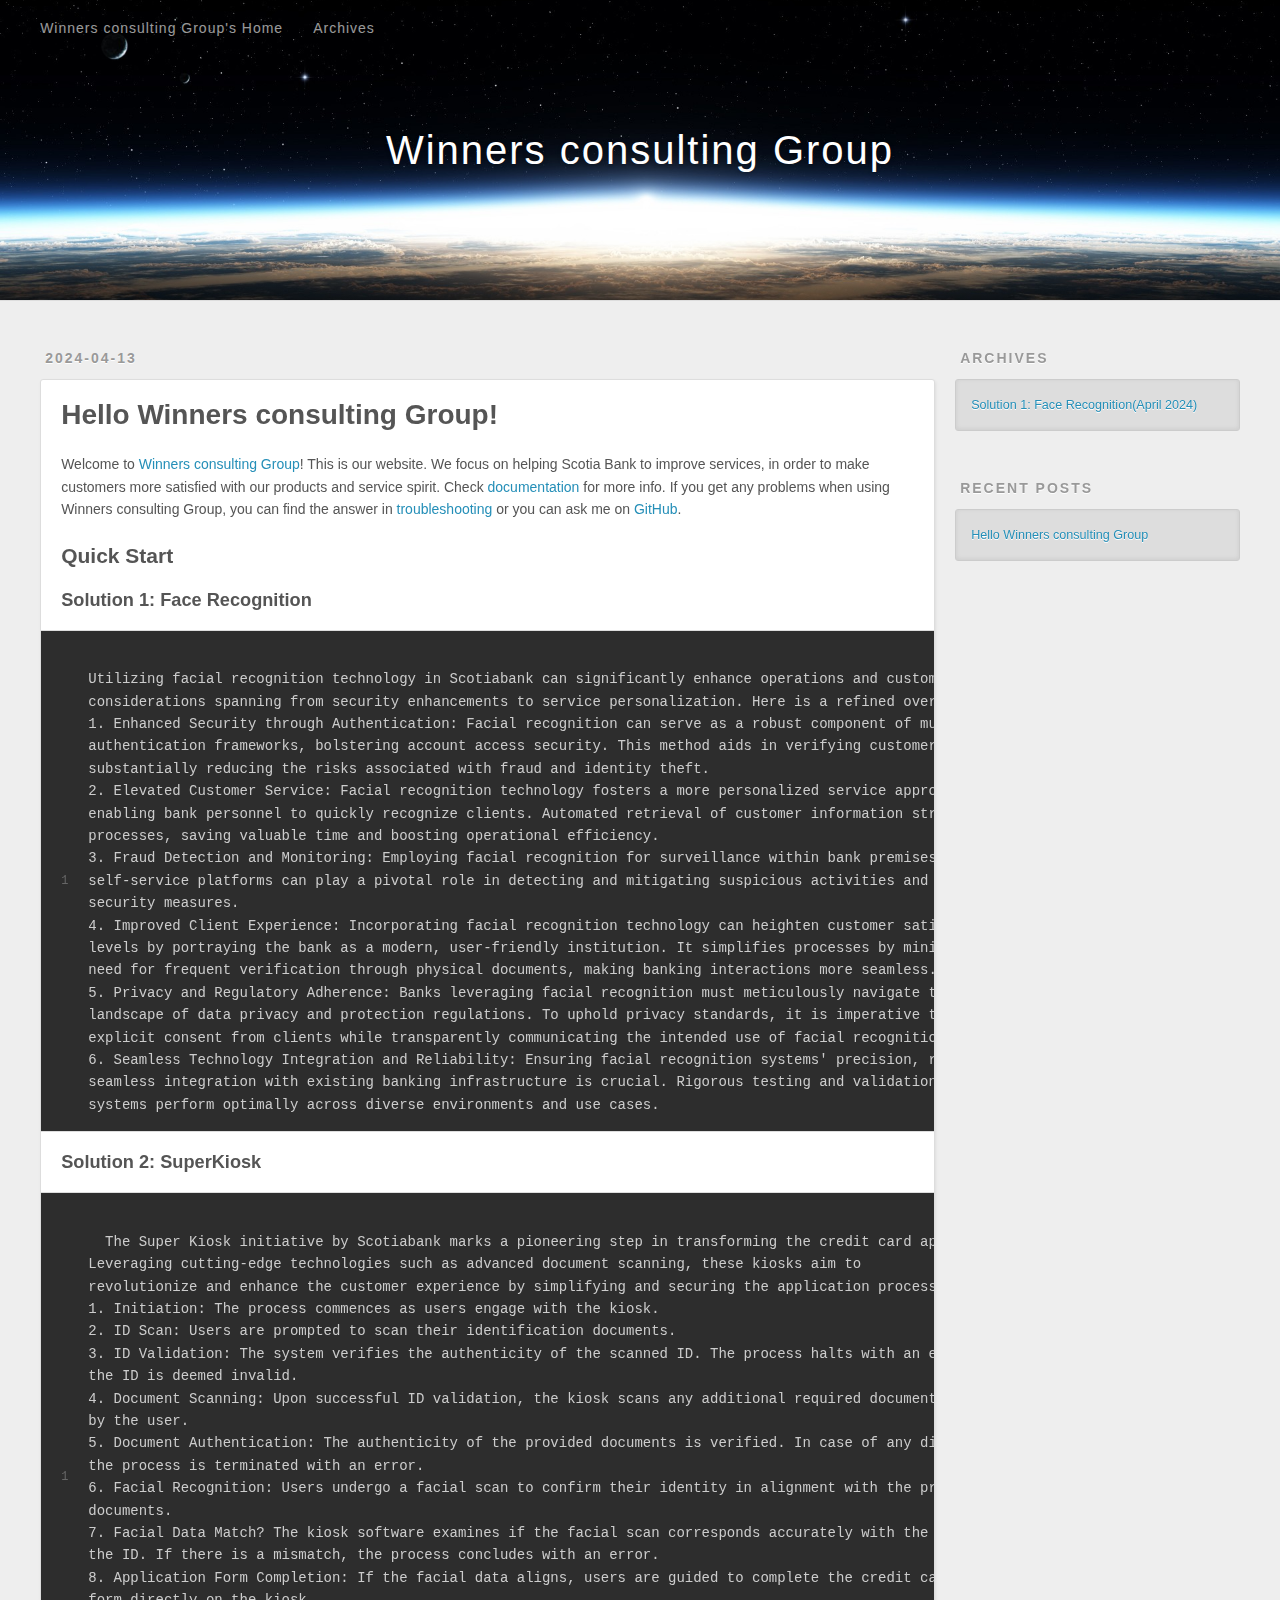
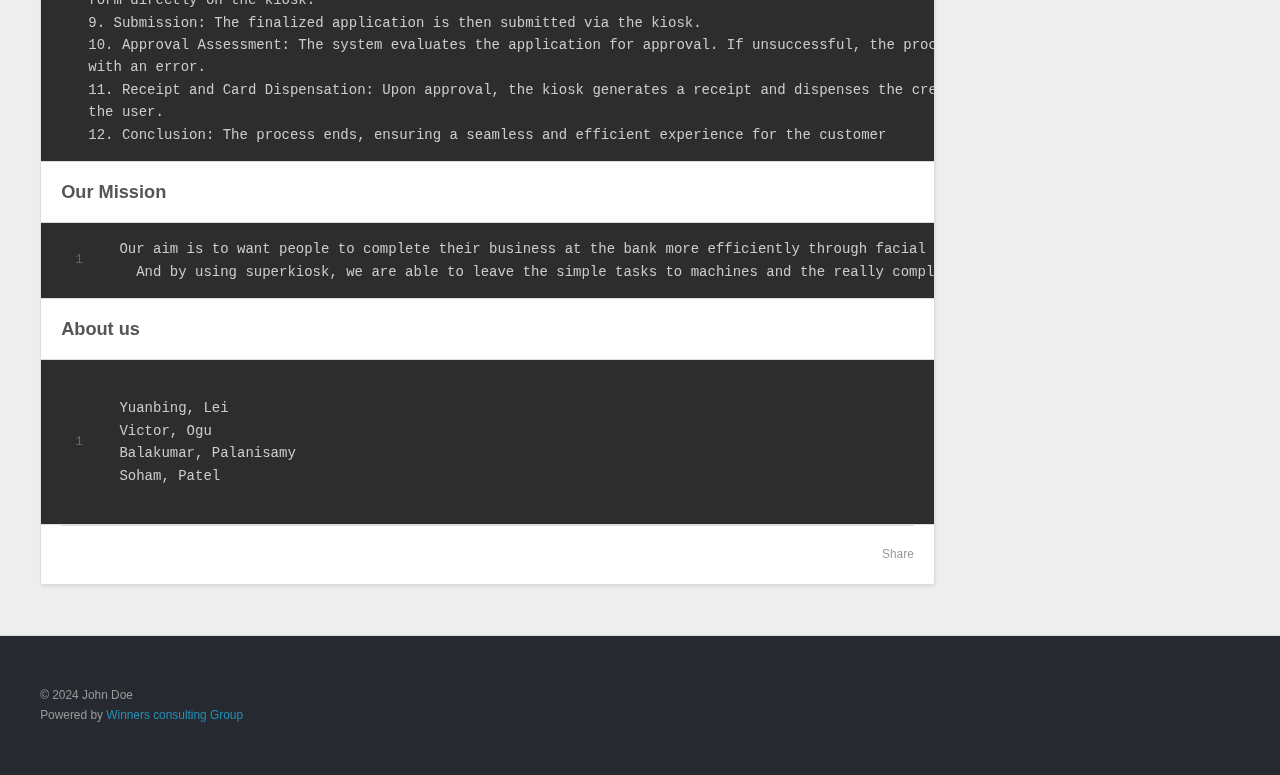
==== commit b4291ba6: "Update index.html" ====
--- a/index.html
+++ b/index.html
@@ -128,7 +128,7 @@
 <h3 id="Run-server"><a href="#Run-server" class="headerlink" title="Run server"></a>Solution 2: SuperKiosk </h3><figure class="highlight bash"><table><tr><td class="gutter"><pre><span class="line">1</span><br></pre></td><td class="code"><pre>
   
   <span class="line">The Super Kiosk initiative by Scotiabank marks a pioneering step in transforming the credit card application process.
-Leveraging cutting-edge technologies such as advanced document scanning and facial recognition, these kiosks aim to
+Leveraging cutting-edge technologies such as advanced document scanning, these kiosks aim to
 revolutionize and enhance the customer experience by simplifying and securing the application process.
 1. Initiation: The process commences as users engage with the kiosk.
 2. ID Scan: Users are prompted to scan their identification documents.
@@ -209,14 +209,15 @@
   <div class="widget-wrap">
     <h3 class="widget-title">Archives</h3>
     <div class="widget">
-      <ul class="archive-list"><li class="archive-list-item"><a class="archive-list-link" href="/archives/2024/04/">Solution 1: Face Recognition(April 2024)</a></li></ul>
+      <ul class="archive-list"><li class="archive-list-item"><a class="archive-list-link" href="https://justadudewhohacks.github.io/face-api.js/face_recognition/">Solution 1: Face Recognition(April 2024)</a></li></ul>
+     <!-- <ul class="archive-list"><li class="archive-list-item"><a class="archive-list-link" href="/archives/2024/04/">Solution 1: Face Recognition(April 2024)</a></li></ul> -->
     </div>
   </div>
 
 
 
             
-<a href="https://justadudewhohacks.github.io/face-api.js/face_recognition/">Face Recognition</a>
+<!-- <a href="https://justadudewhohacks.github.io/face-api.js/face_recognition/">Face Recognition</a> -->
 
   
     
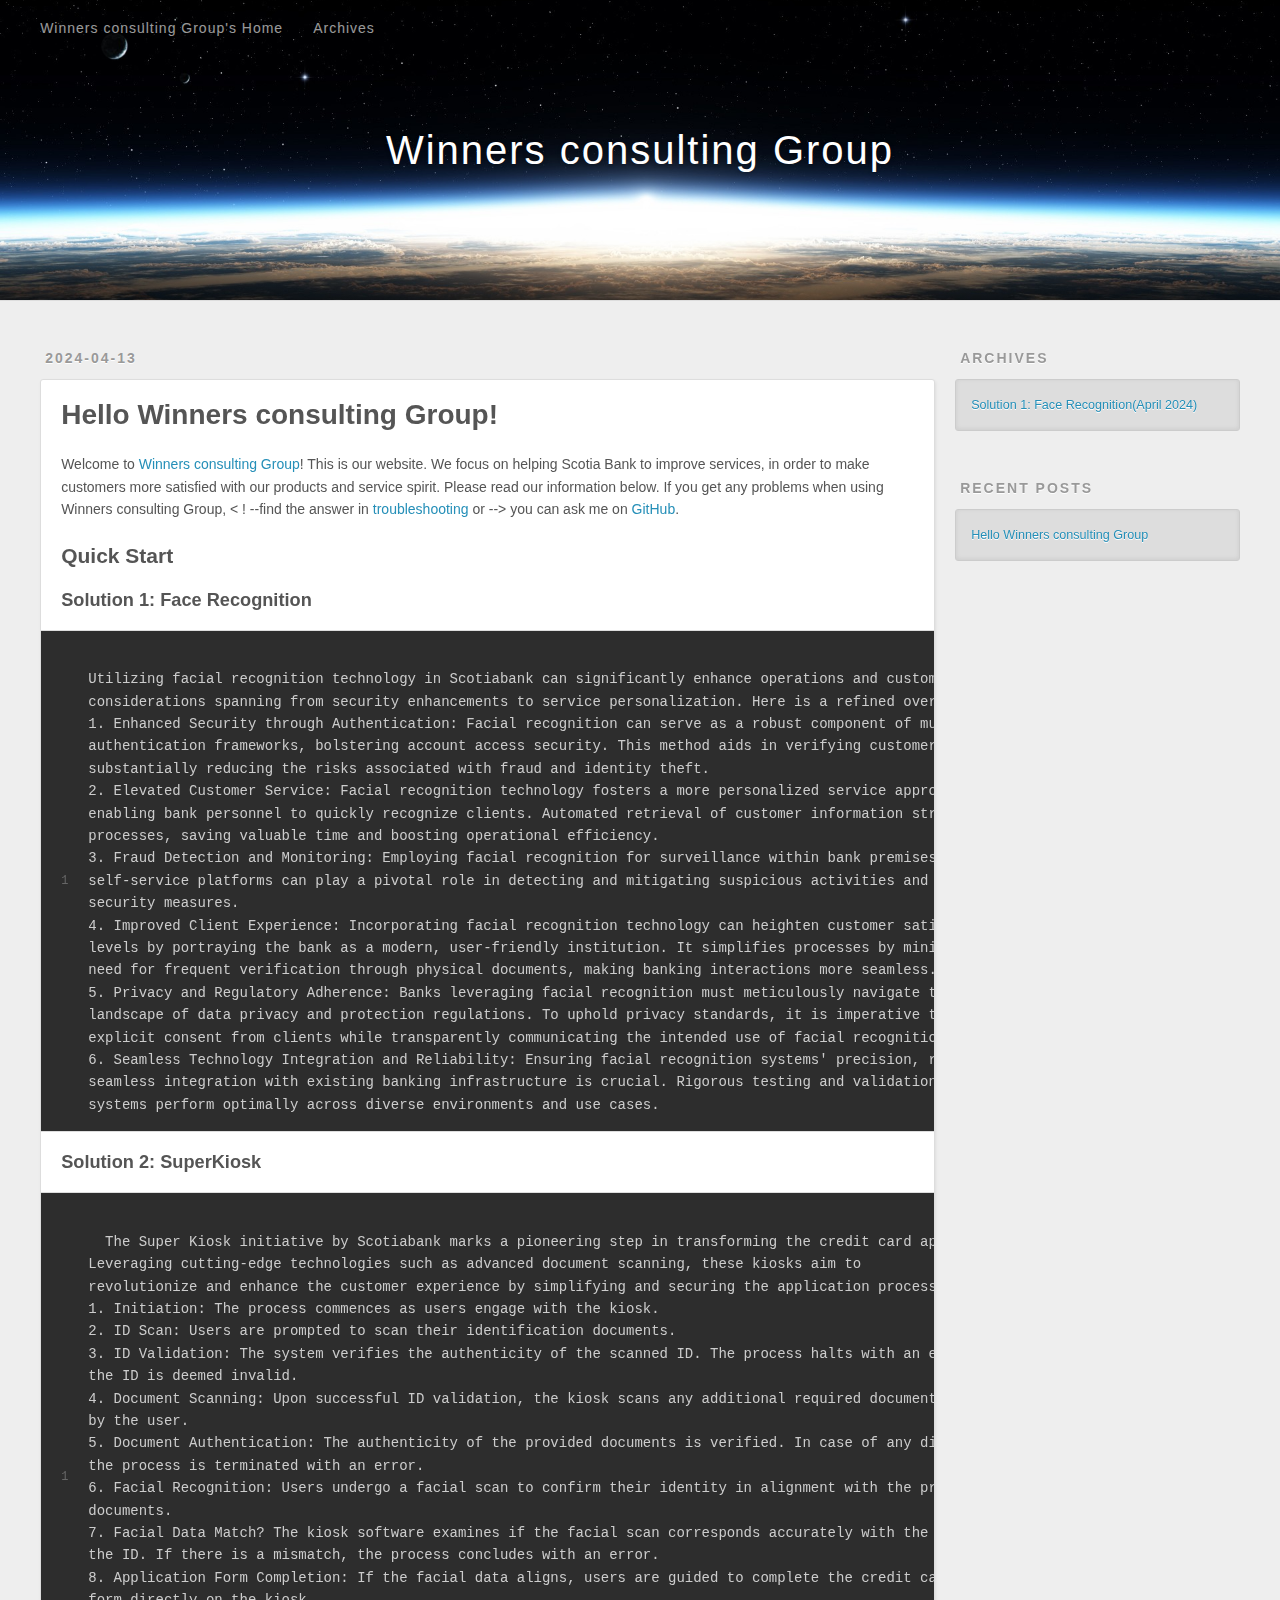
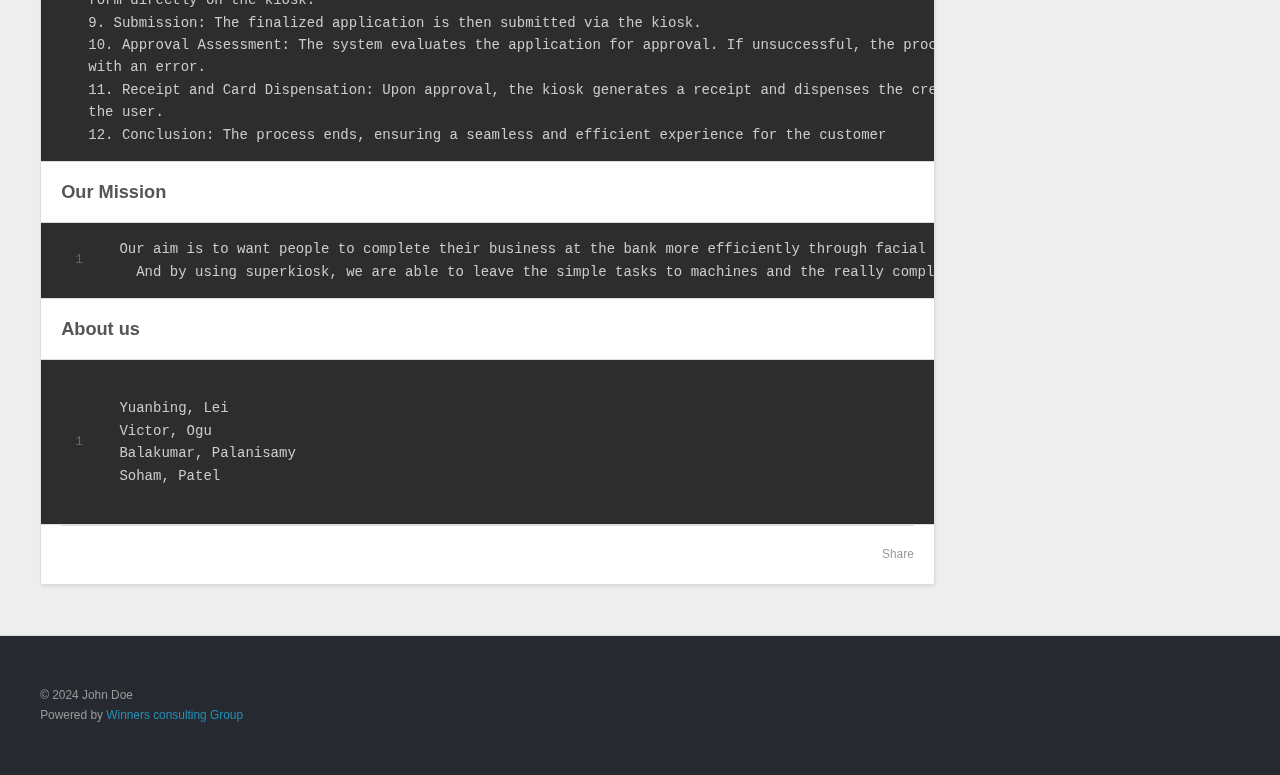
==== commit 99d628bc: "Update index.html" ====
--- a/index.html
+++ b/index.html
@@ -91,11 +91,15 @@
     
     <div class="e-content article-entry" itemprop="articleBody">
       
-        <p>Welcome to <a target="_blank" rel="noopener" href="https://Winners consulting Group.io/">Winners consulting Group</a>! This is our website. We focus on helping Scotia Bank to improve services, 
-          in order to make customers more satisfied with our products and service spirit. Check 
-          <a target="_blank" rel="noopener" href="https://Winners consulting Group.io/docs/">documentation</a> for more info. If you get any problems when using Winners consulting Group, you can find the answer in 
-          <a target="_blank" rel="noopener" href="https://Winners consulting Group.io/docs/troubleshooting.html">troubleshooting</a> or you can ask me on 
-          <a target="_blank" rel="noopener" href="https://github.com/Winners consulting Groupjs/Winners consulting Group/issues">GitHub</a>.</p>
+        <p>Welcome to <a target="_blank" rel="noopener" href="https://cris7710.github.io/">Winners consulting Group</a>! This is our website. We focus on helping Scotia Bank to improve services, 
+          in order to make customers more satisfied with our products and service spirit. Please read our information below. 
+<!--           <a target="_blank" rel="noopener" href="https://Winners consulting Group.io/docs/">documentation</a> for more info. --> 
+           If you get any problems when using Winners consulting Group, 
+          < ! --find the answer in  
+          <a target="_blank" rel="noopener" href="https://Winners consulting Group.io/docs/troubleshooting.html">troubleshooting</a> or -->
+          
+          you can ask me on 
+          <a target="_blank" rel="noopener" href="https://github.com/cris7710/cris7710.github.io/tree/main">GitHub</a>.</p>
 <h2 id="Quick-Start"><a href="#Quick-Start" class="headerlink" title="Quick Start"></a>Quick Start</h2><h3 id="Create-a-new-post"><a href="#Create-a-new-post" class="headerlink" title="Create a new post">
   
 </a>Solution 1: Face Recognition </h3><figure class="highlight bash"><table><tr><td class="gutter"><pre><span class="line">1</span><br></pre></td><td class="code"><pre><span class="line">
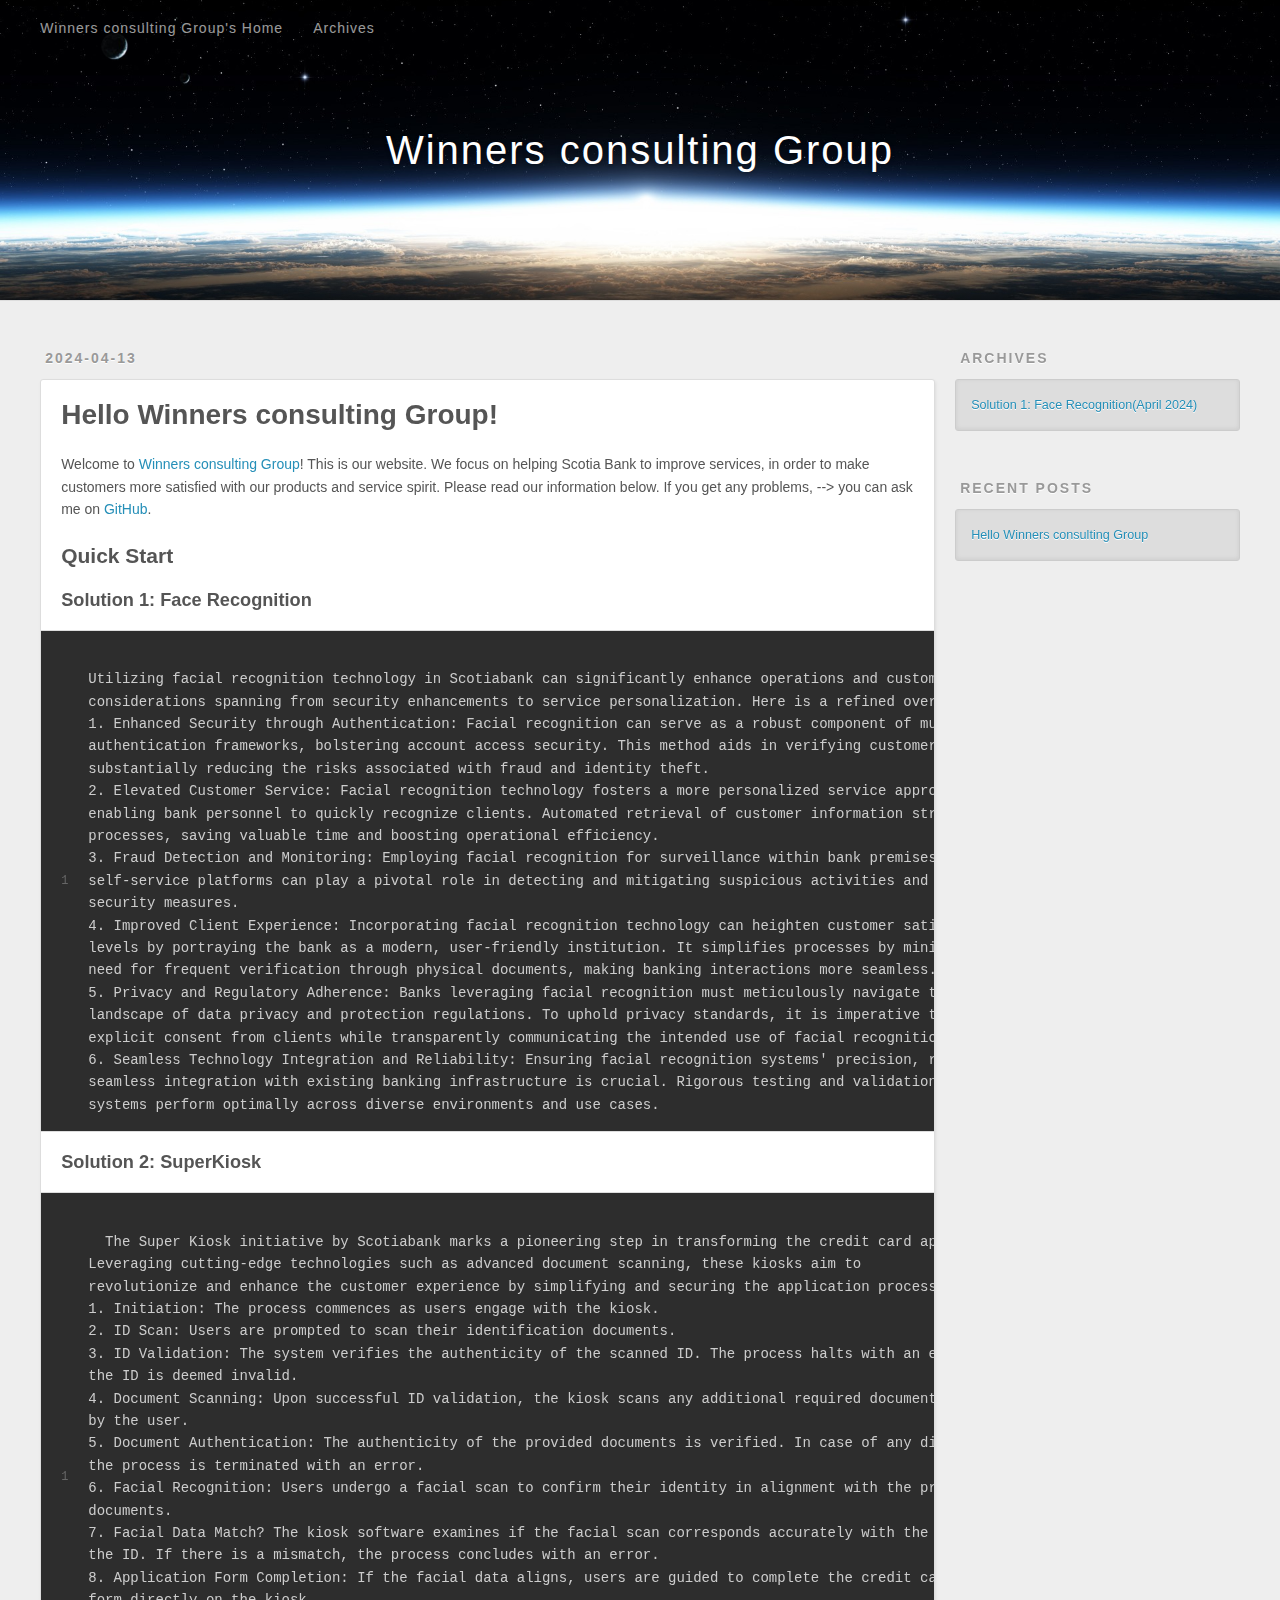
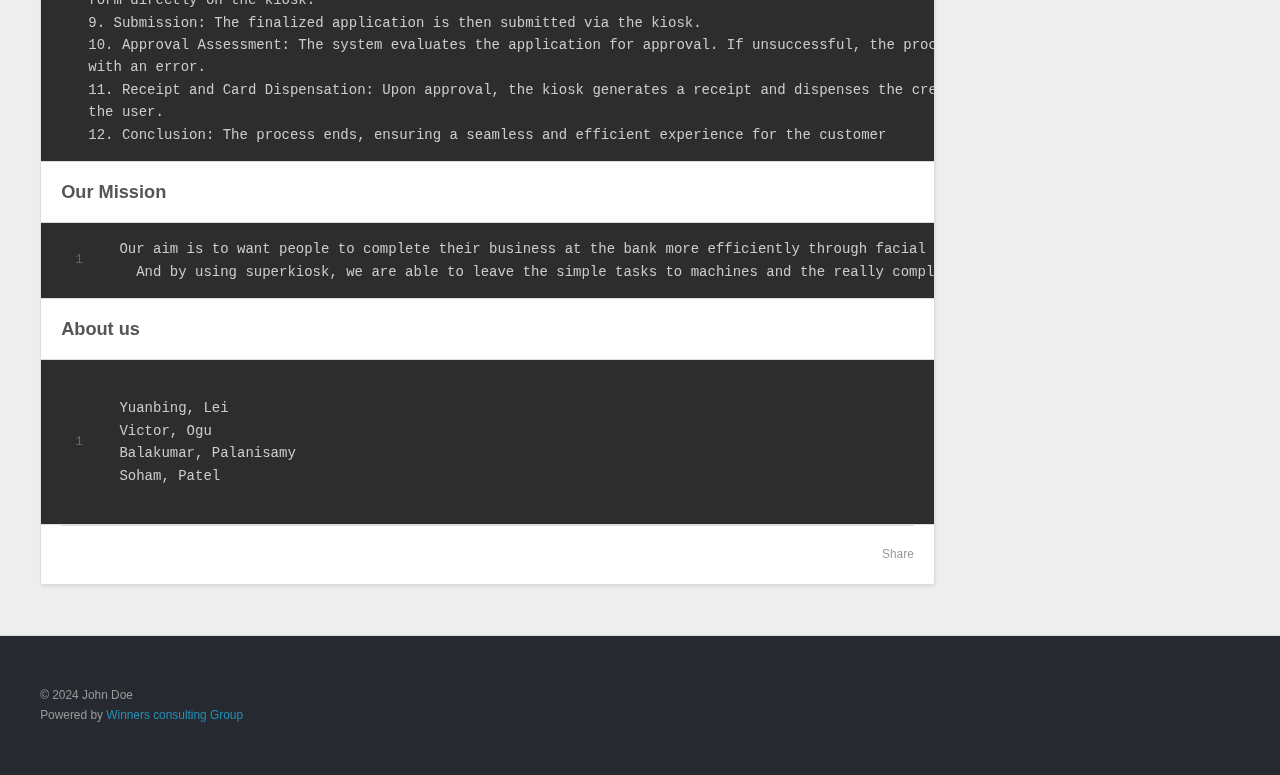
==== commit 3cf7a9b9: "Update index.html" ====
--- a/index.html
+++ b/index.html
@@ -94,9 +94,11 @@
         <p>Welcome to <a target="_blank" rel="noopener" href="https://cris7710.github.io/">Winners consulting Group</a>! This is our website. We focus on helping Scotia Bank to improve services, 
           in order to make customers more satisfied with our products and service spirit. Please read our information below. 
 <!--           <a target="_blank" rel="noopener" href="https://Winners consulting Group.io/docs/">documentation</a> for more info. --> 
-           If you get any problems when using Winners consulting Group, 
+           If you get any problems,
+          
+<!--           when using Winners consulting Group, 
           < ! --find the answer in  
-          <a target="_blank" rel="noopener" href="https://Winners consulting Group.io/docs/troubleshooting.html">troubleshooting</a> or -->
+          <a target="_blank" rel="noopener" href="https://Winners consulting Group.io/docs/troubleshooting.html">troubleshooting</a> or --> -->
           
           you can ask me on 
           <a target="_blank" rel="noopener" href="https://github.com/cris7710/cris7710.github.io/tree/main">GitHub</a>.</p>
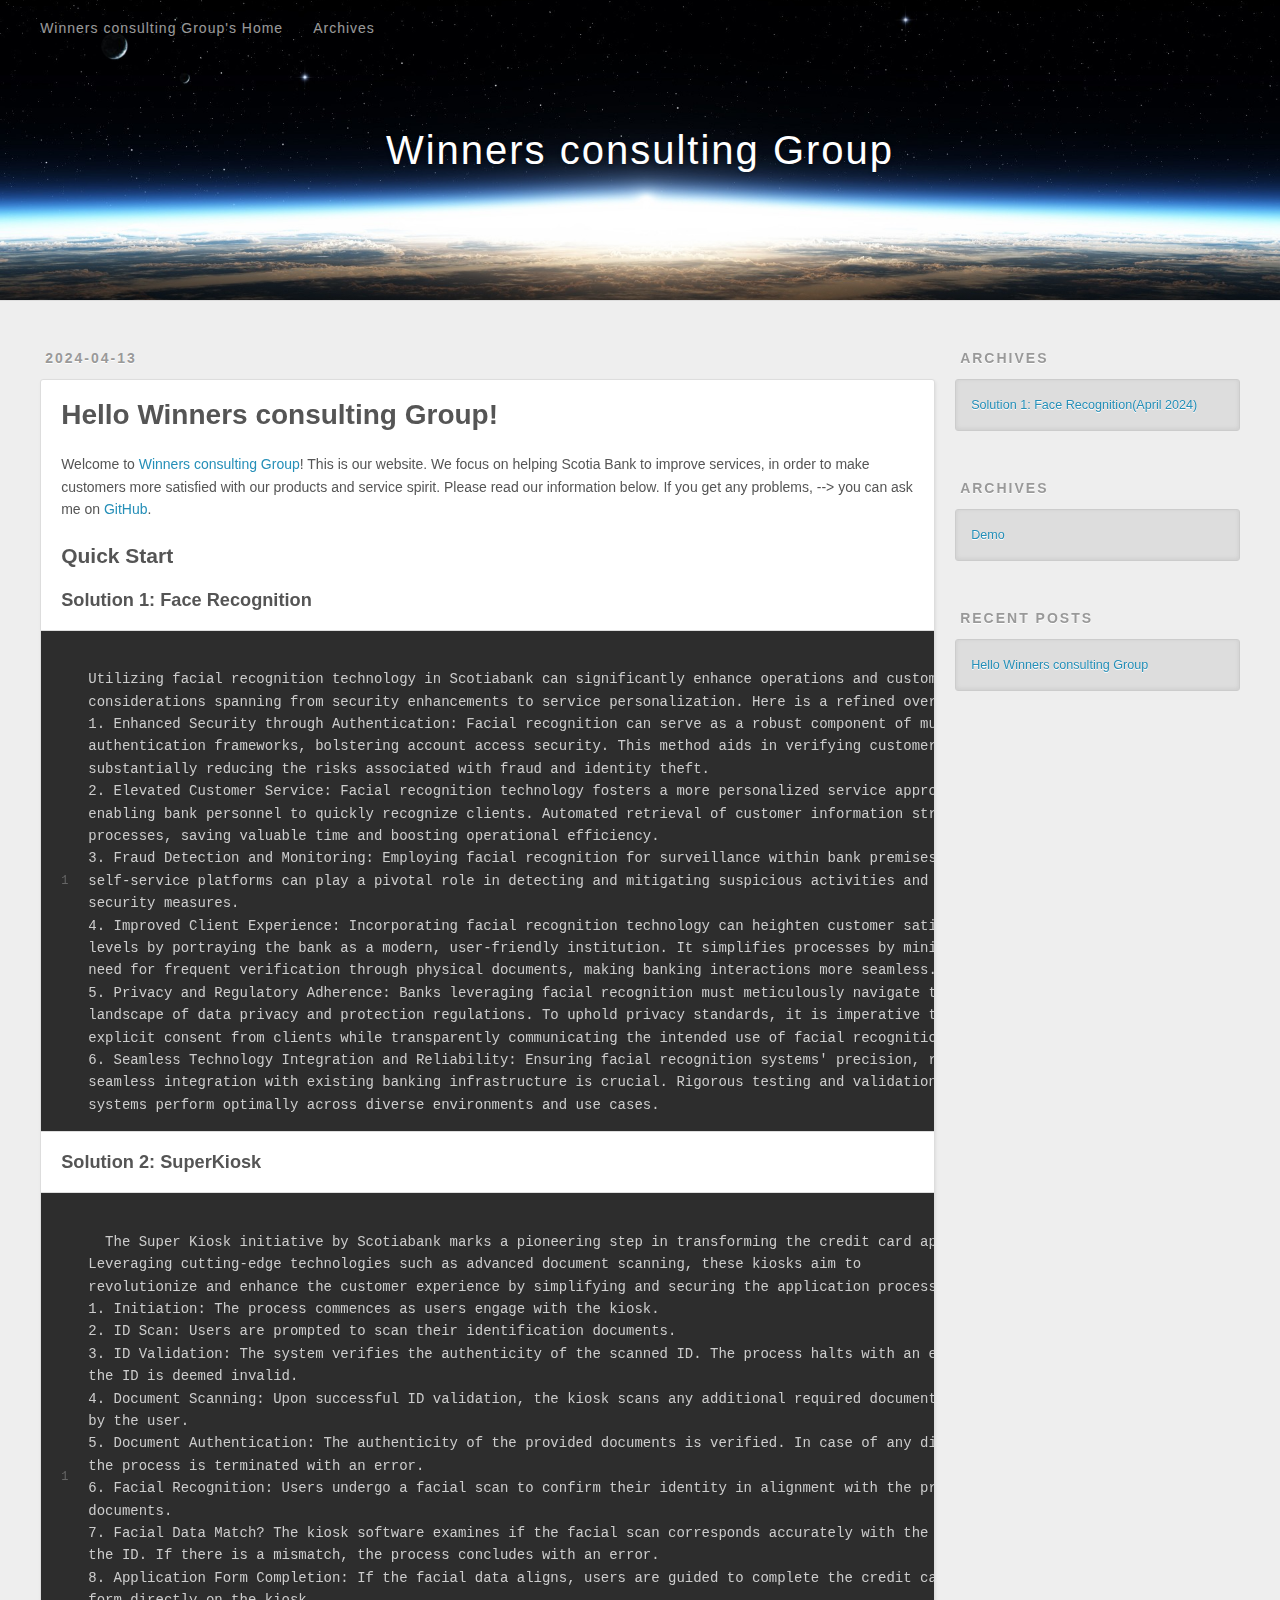
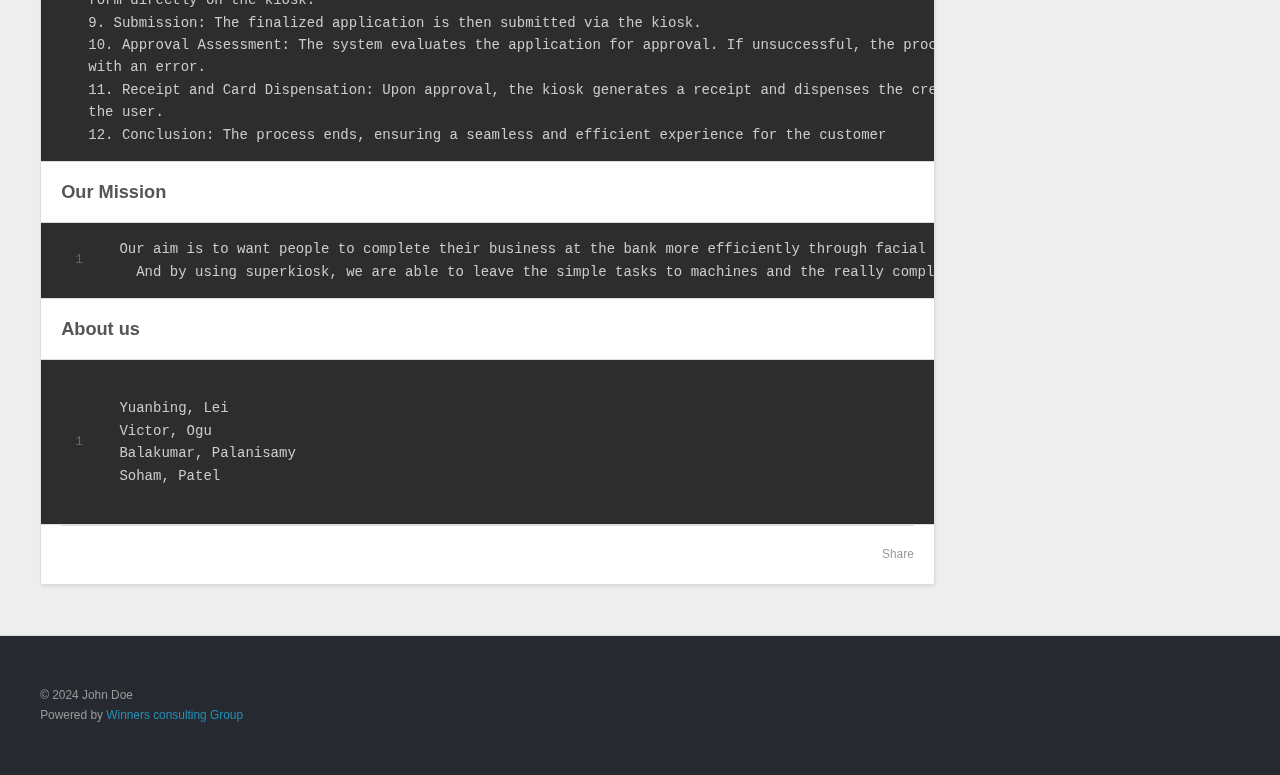
==== commit 2c2d600e: "Update index.html" ====
--- a/index.html
+++ b/index.html
@@ -221,6 +221,16 @@
   </div>
 
 
+ <div class="widget-wrap">
+    <h3 class="widget-title">Archives</h3>
+    <div class="widget">
+      <ul class="archive-list"><li class="archive-list-item"><a class="archive-list-link" href="https://youtu.be/ulgcQ81_QBg?si=2Q0OjXWMnkeqhSua">Demo</a></li></ul>
+     <!-- <ul class="archive-list"><li class="archive-list-item"><a class="archive-list-link" href="/archives/2024/04/">Solution 1: Face Recognition(April 2024)</a></li></ul> -->
+    </div>
+  </div>
+
+            
+
 
             
 <!-- <a href="https://justadudewhohacks.github.io/face-api.js/face_recognition/">Face Recognition</a> -->
--- a/css/style.css
+++ b/css/style.css
@@ -1376,3 +1376,17 @@
   list-style-type: disc;
   margin-left: 20px;
 }
+
+
+
+
+
+.article-entry p {
+  overflow-wrap: break-word; /* 或者 word-wrap: break-word; */
+}
+
+
+
+
+
+
